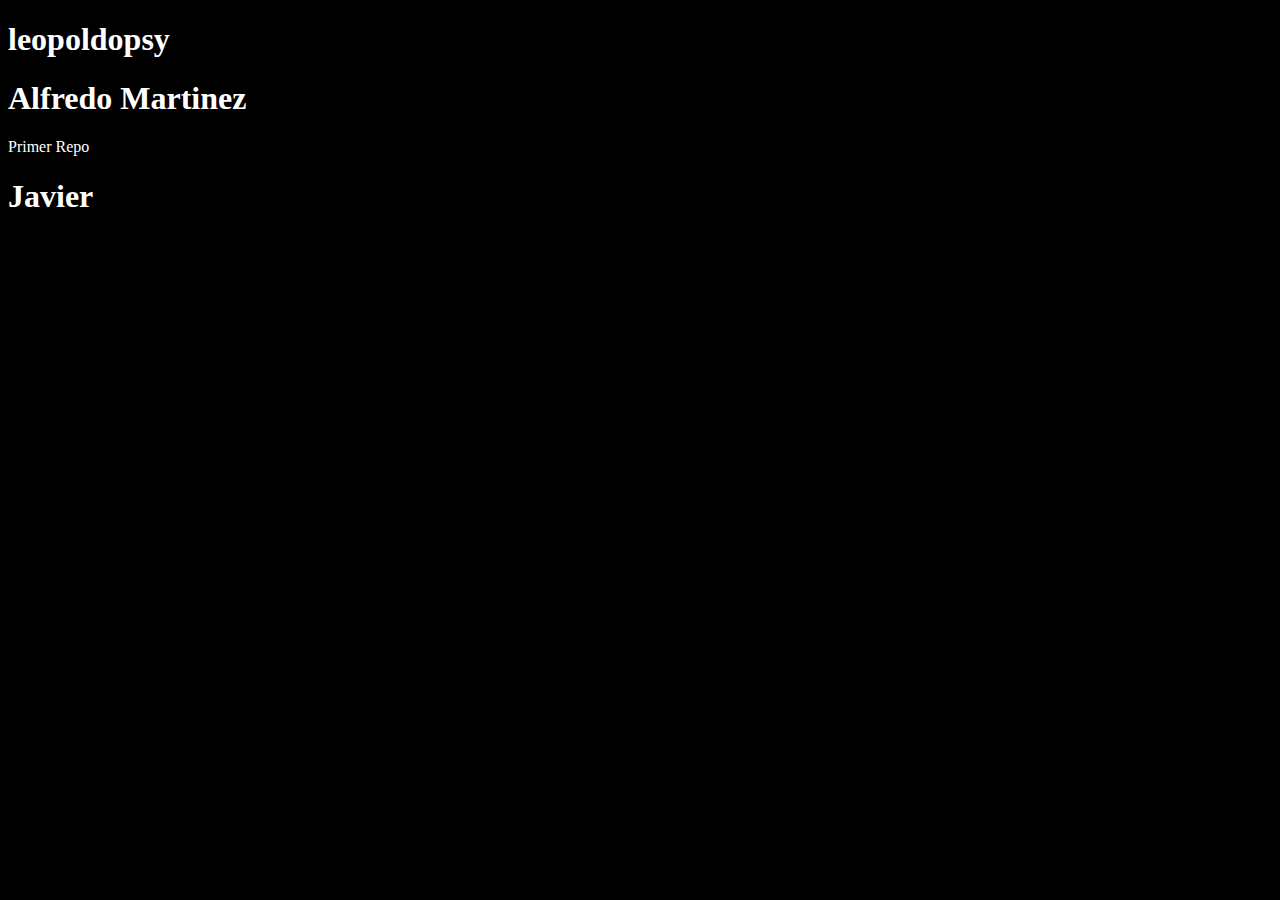
==== index.html @ 619a9c0b "mensaje mensajin" ====
<!DOCTYPE html>
<html>
<head>
	<title></title>
	<!--alexa-->
	<link rel="stylesheet" type="text/css" href="css/style.css">
</head>
<body>

	<h1>leopoldopsy</h1>

	<!-- WASAAAAAAAAP! |javi| -->
	<!-- WASAAAAAAAAP! |javi| hola -->
<!-- CHinCHuya --><!-- CHinCHuya --><!-- CHinCHuya -->
<!-- Popo -->
<!-- Eley -->
<!-- Alfredo -->
<h1>Alfredo Martinez</h1>
<p>Primer Repo</p>
<h1>Javier</h1>


</body>
</html>
---- css/style.css ----
body{
	background-color: black;
	color: white;
}
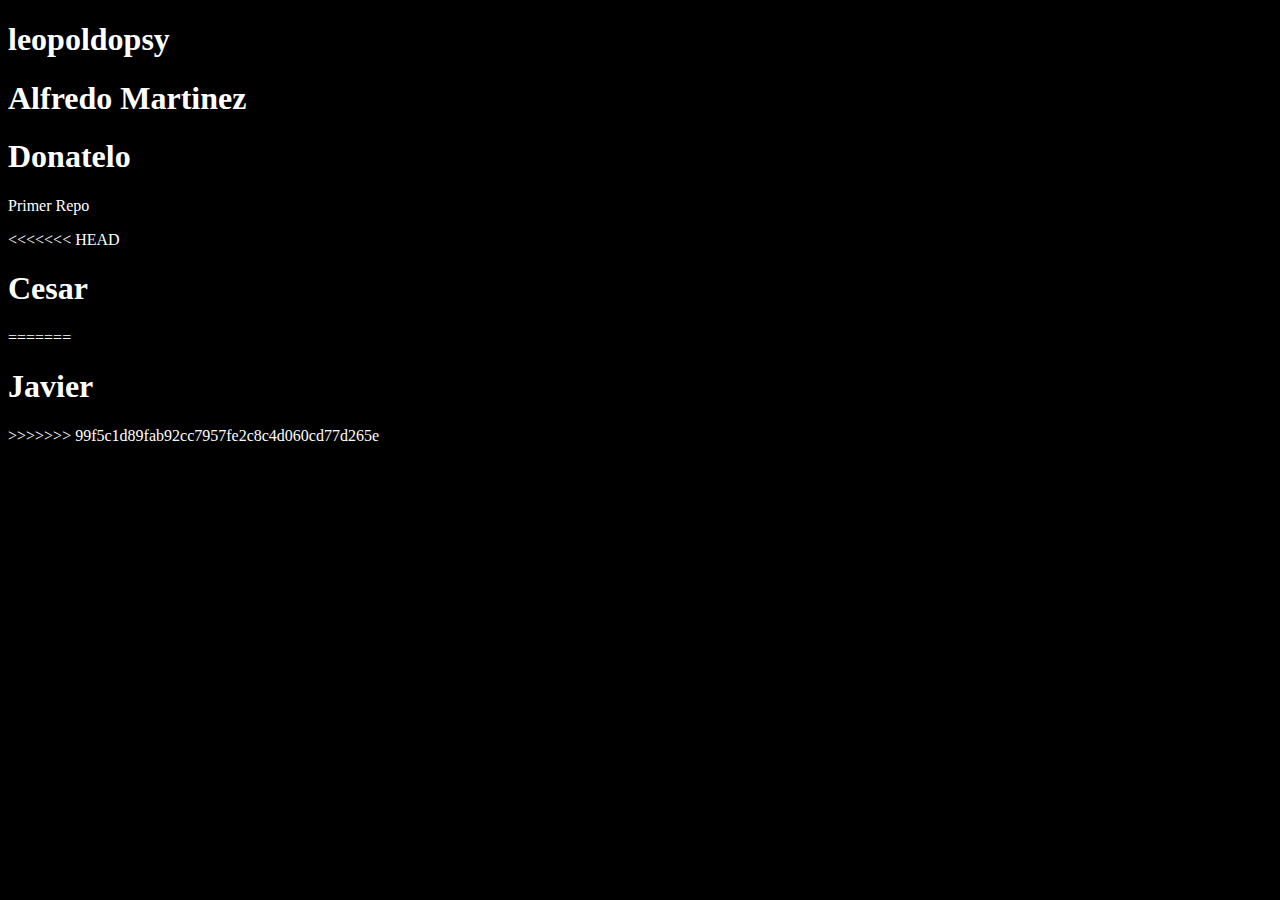
==== commit ac0340b8: "cesar2" ====
--- a/index.html
+++ b/index.html
@@ -11,13 +11,18 @@
 
 	<!-- WASAAAAAAAAP! |javi| -->
 	<!-- WASAAAAAAAAP! |javi| hola -->
-<!-- CHinCHuya --><!-- CHinCHuya --><!-- CHinCHuya -->
+<!-- CHinCHuya -->
 <!-- Popo -->
 <!-- Eley -->
 <!-- Alfredo -->
 <h1>Alfredo Martinez</h1>
+<h1>Donatelo</h1>
 <p>Primer Repo</p>
+<<<<<<< HEAD
+<h1>Cesar</h1>
+=======
 <h1>Javier</h1>
+>>>>>>> 99f5c1d89fab92cc7957fe2c8c4d060cd77d265e
 
 
 </body>
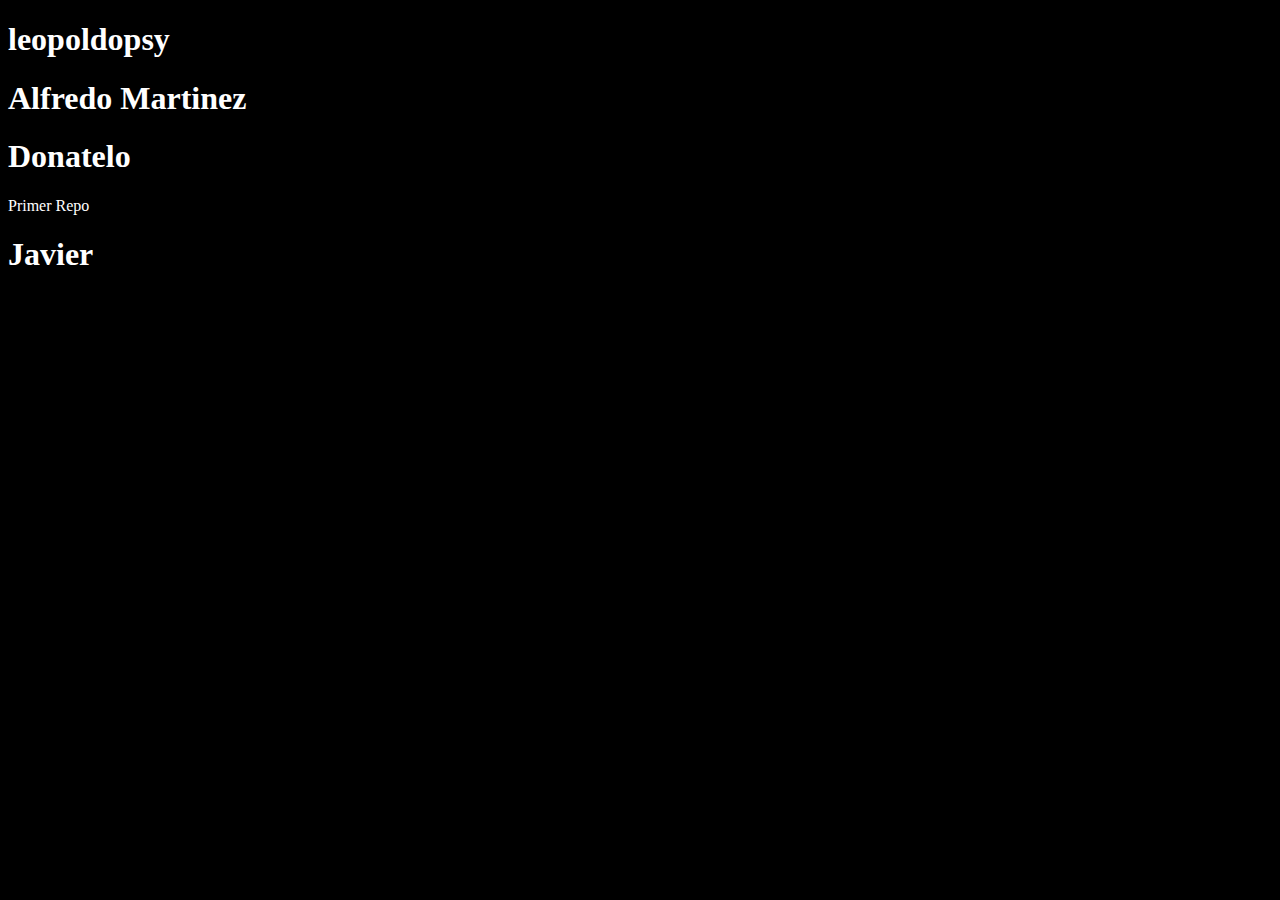
==== commit 3ff8775e: "Merge branch 'master' of https://github.com/RAWDigitalStudio/centro_01" ====
--- a/index.html
+++ b/index.html
@@ -11,18 +11,14 @@
 
 	<!-- WASAAAAAAAAP! |javi| -->
 	<!-- WASAAAAAAAAP! |javi| hola -->
-<!-- CHinCHuya -->
+<!-- CHinCHuya --><!-- CHinCHuya --><!-- CHinCHuya -->
 <!-- Popo -->
 <!-- Eley -->
 <!-- Alfredo -->
 <h1>Alfredo Martinez</h1>
 <h1>Donatelo</h1>
 <p>Primer Repo</p>
-<<<<<<< HEAD
-<h1>Cesar</h1>
-=======
 <h1>Javier</h1>
->>>>>>> 99f5c1d89fab92cc7957fe2c8c4d060cd77d265e
 
 
 </body>
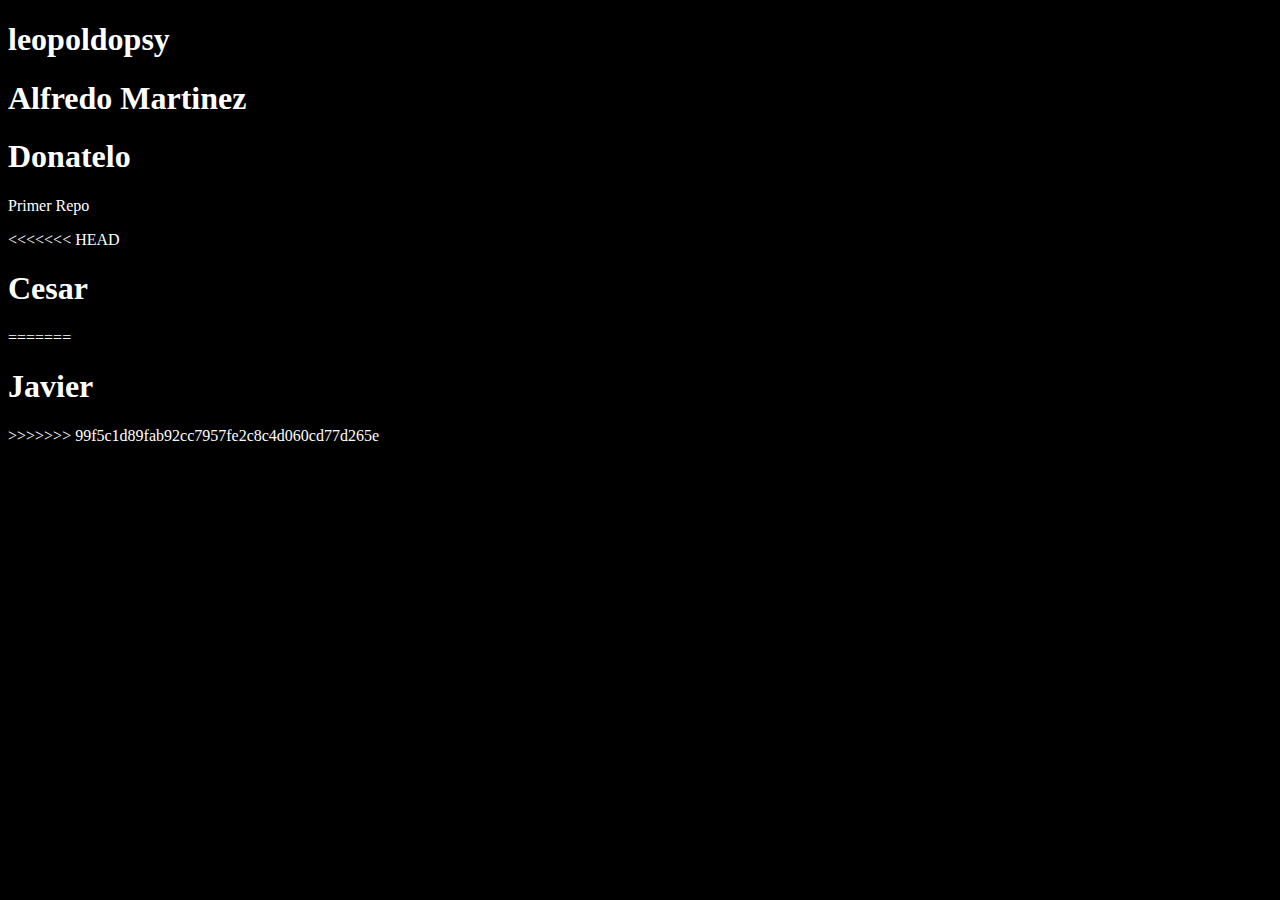
==== commit 89358dfb: "Merge branch 'master' of https://github.com/RAWDigitalStudio/centro_01" ====
--- a/index.html
+++ b/index.html
@@ -18,7 +18,11 @@
 <h1>Alfredo Martinez</h1>
 <h1>Donatelo</h1>
 <p>Primer Repo</p>
+<<<<<<< HEAD
+<h1>Cesar</h1>
+=======
 <h1>Javier</h1>
+>>>>>>> 99f5c1d89fab92cc7957fe2c8c4d060cd77d265e
 
 
 </body>
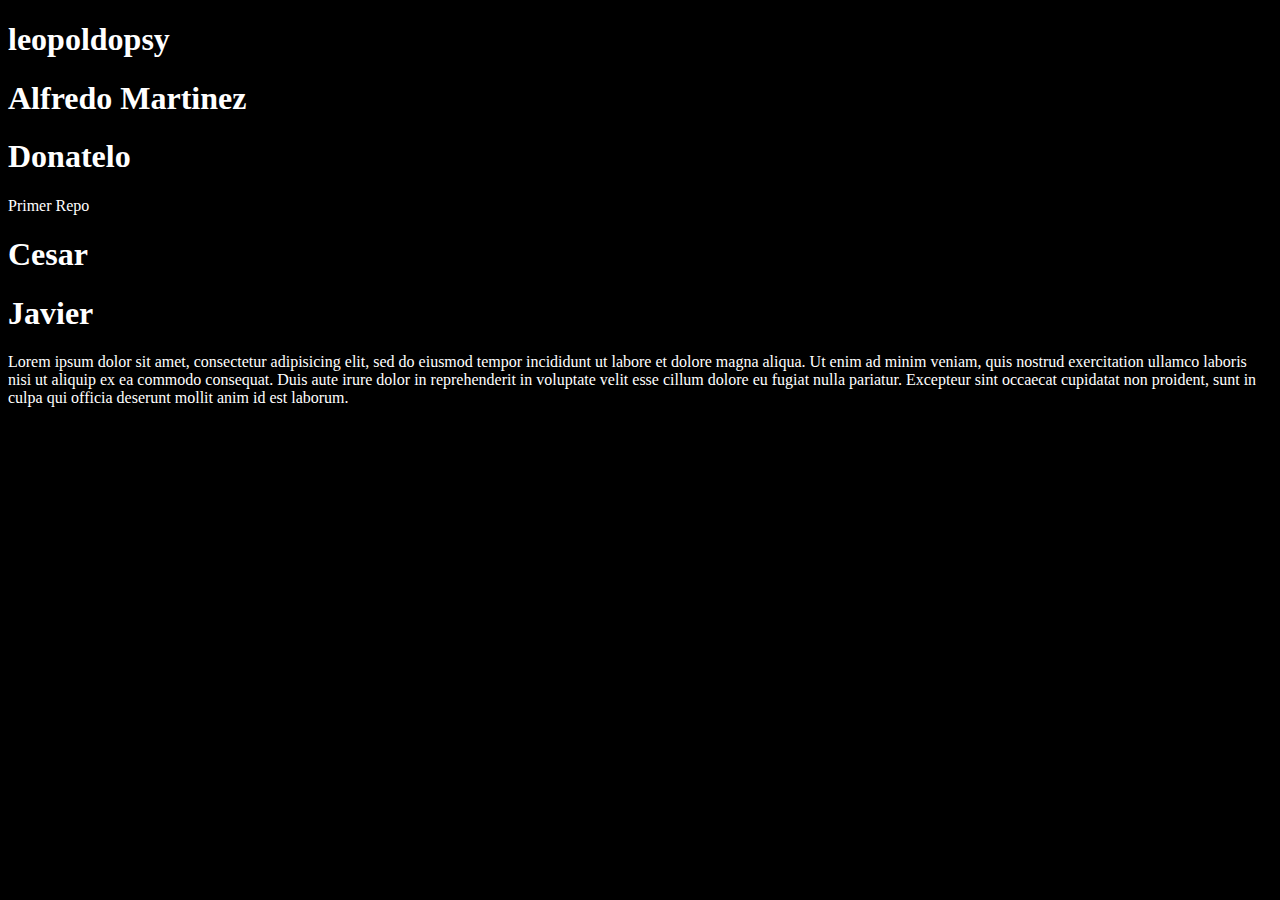
==== commit d65673e6: "parrafo nuevo" ====
--- a/index.html
+++ b/index.html
@@ -11,19 +11,23 @@
 
 	<!-- WASAAAAAAAAP! |javi| -->
 	<!-- WASAAAAAAAAP! |javi| hola -->
-<!-- CHinCHuya --><!-- CHinCHuya --><!-- CHinCHuya -->
+<!-- CHinCHuya -->
 <!-- Popo -->
 <!-- Eley -->
 <!-- Alfredo -->
 <h1>Alfredo Martinez</h1>
 <h1>Donatelo</h1>
 <p>Primer Repo</p>
-<<<<<<< HEAD
 <h1>Cesar</h1>
-=======
 <h1>Javier</h1>
->>>>>>> 99f5c1d89fab92cc7957fe2c8c4d060cd77d265e
-
+<p>
+	Lorem ipsum dolor sit amet, consectetur adipisicing elit, sed do eiusmod
+	tempor incididunt ut labore et dolore magna aliqua. Ut enim ad minim veniam,
+	quis nostrud exercitation ullamco laboris nisi ut aliquip ex ea commodo
+	consequat. Duis aute irure dolor in reprehenderit in voluptate velit esse
+	cillum dolore eu fugiat nulla pariatur. Excepteur sint occaecat cupidatat non
+	proident, sunt in culpa qui officia deserunt mollit anim id est laborum.
+</p>
 
 </body>
 </html>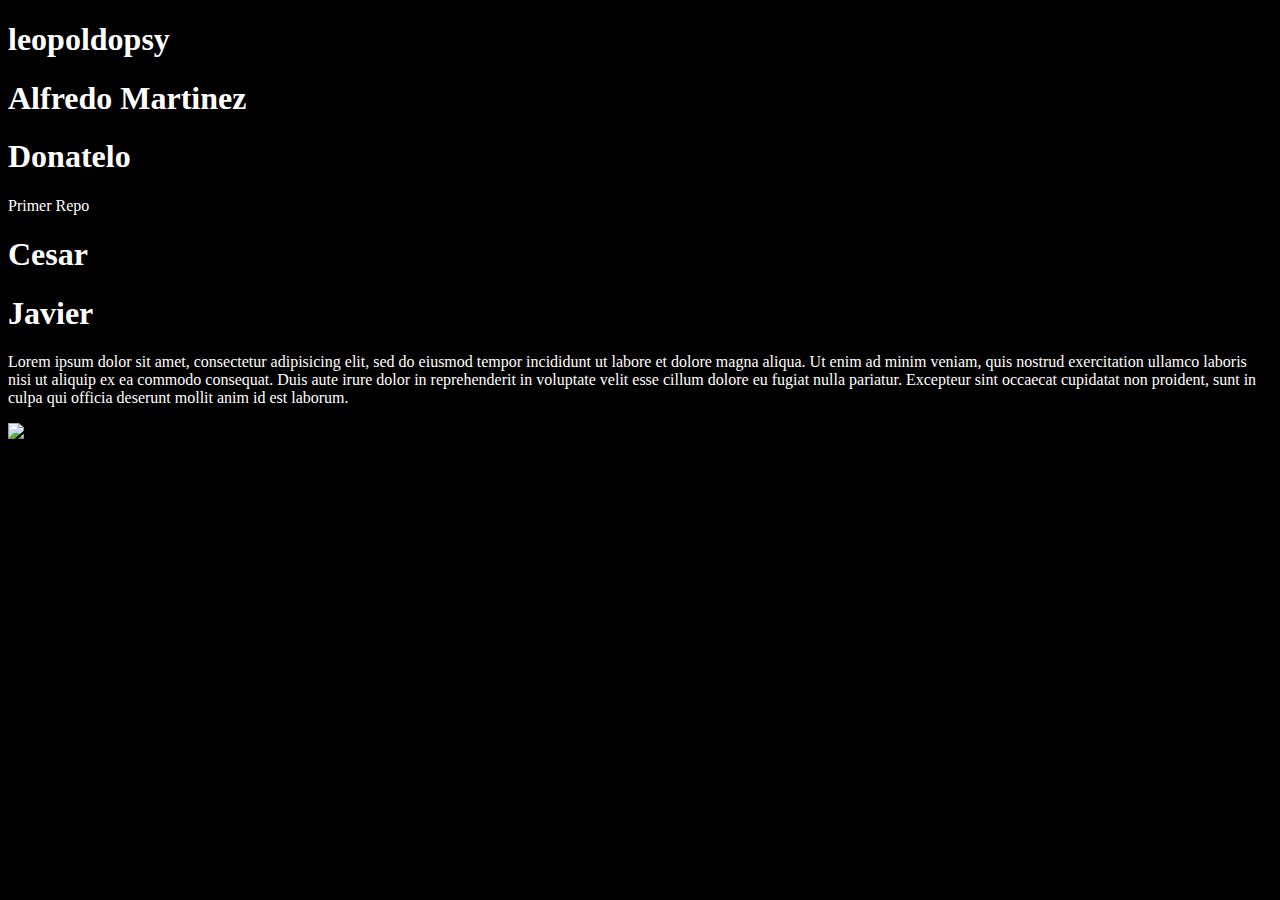
==== commit d2905877: "img" ====
--- a/index.html
+++ b/index.html
@@ -12,6 +12,7 @@
 	<!-- WASAAAAAAAAP! |javi| -->
 	<!-- WASAAAAAAAAP! |javi| hola -->
 <!-- CHinCHuya -->
+<h1> </h1>
 <!-- Popo -->
 <!-- Eley -->
 <!-- Alfredo -->
@@ -29,5 +30,7 @@
 	proident, sunt in culpa qui officia deserunt mollit anim id est laborum.
 </p>
 
+<img src="http://placehold.it/500x300"/>
+
 </body>
 </html>